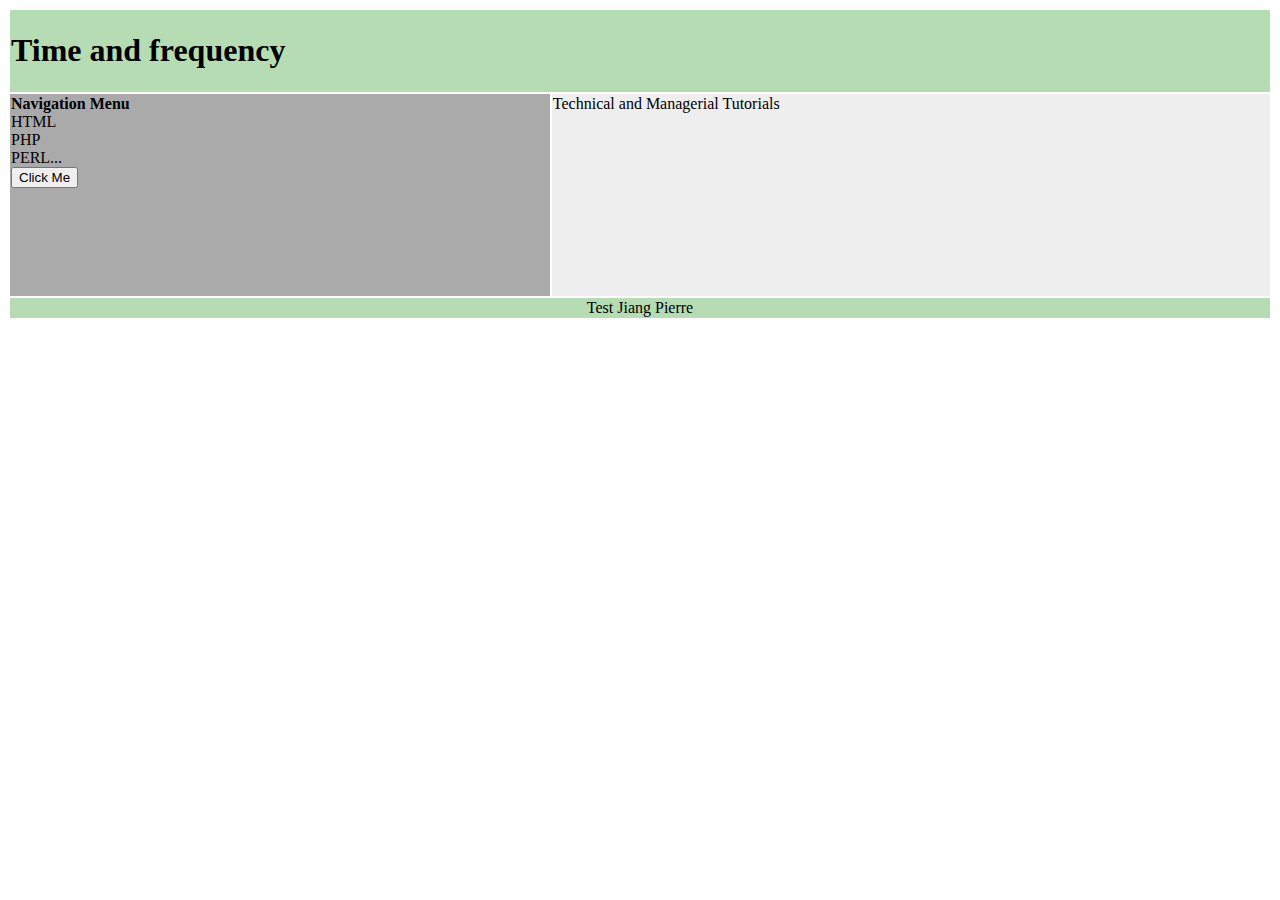
==== test.html @ 730857c6 "Premier test" ====
<!DOCTYPE html>
<html>

   <head>
      <title>HTML Layout using Tables</title>
      <script src = "animation.js" type = "text/javascript"/></script>
   </head>

   <body>
      <table width = "100%" border = "0">
         
         <tr>
            <td colspan = "2" bgcolor = "#b5dcb3">
               <h1>Time and frequency</h1>
            </td>
         </tr>
         <tr valign = "top">
            <td bgcolor = "#aaa" width = "50">
               <b>Navigation Menu</b><br />
               HTML<br />
               PHP<br />
               PERL...<br />
               <input type = "button" onclick = "hello();" name = "ok" value = "Click Me" />
            </td>
            
            <td bgcolor = "#eee" width = "100" height = "200">
               Technical and Managerial Tutorials
            </td>
         </tr>
         <tr>
            <td colspan = "2" bgcolor = "#b5dcb3">
               <center>
                  Test Jiang Pierre
               </center>
            </td>
         </tr>
         
      </table>
   </body>

</html>
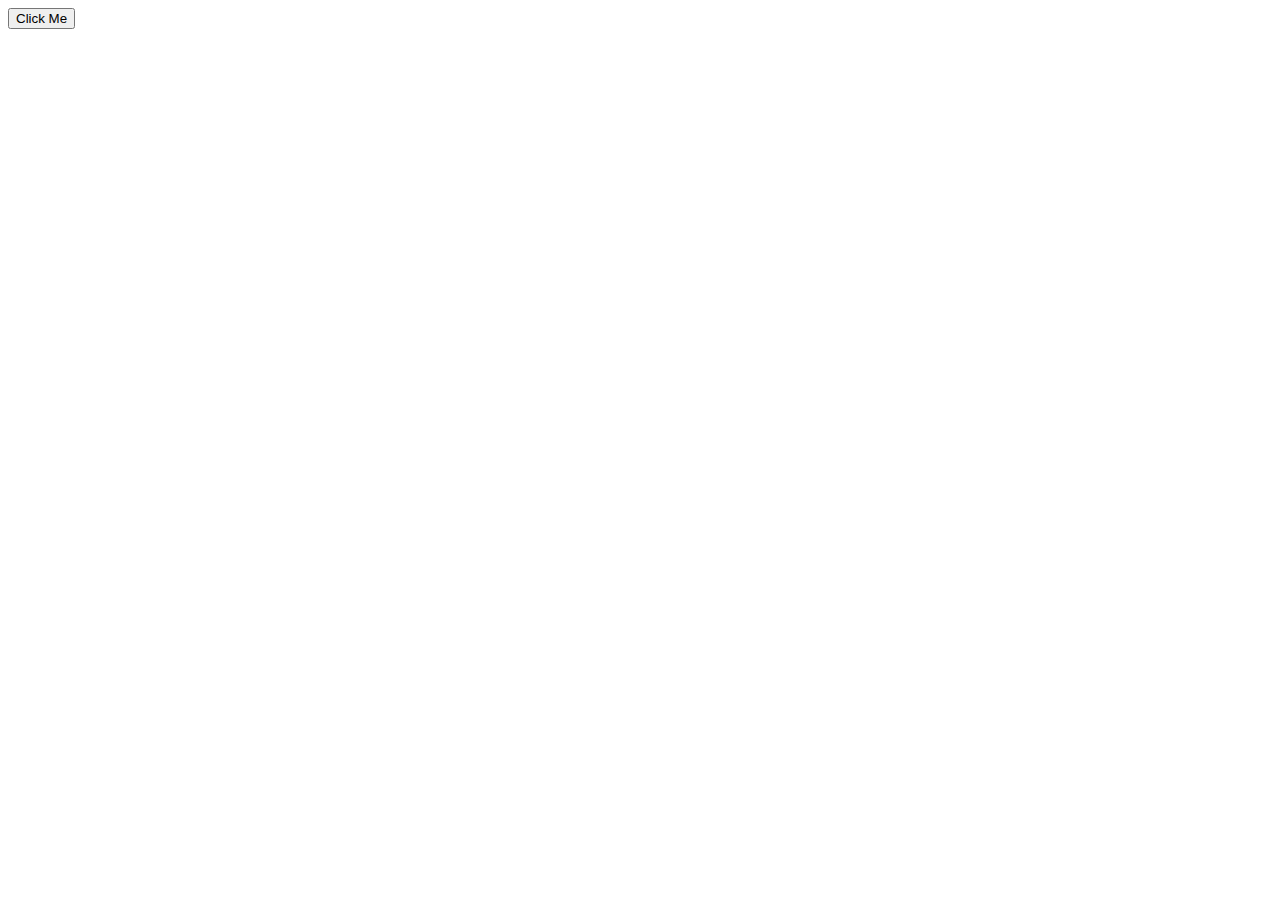
==== commit 5765cf45: "Try some tests" ====
--- a/test.html
+++ b/test.html
@@ -2,40 +2,12 @@
 <html>
 
    <head>
-      <title>HTML Layout using Tables</title>
-      <script src = "animation.js" type = "text/javascript"/></script>
+      <title>Test script</title>
+      <script src = "Test/test.js" type = "text/javasripts"/></script>
    </head>
 
    <body>
-      <table width = "100%" border = "0">
-         
-         <tr>
-            <td colspan = "2" bgcolor = "#b5dcb3">
-               <h1>Time and frequency</h1>
-            </td>
-         </tr>
-         <tr valign = "top">
-            <td bgcolor = "#aaa" width = "50">
-               <b>Navigation Menu</b><br />
-               HTML<br />
-               PHP<br />
-               PERL...<br />
-               <input type = "button" onclick = "hello();" name = "ok" value = "Click Me" />
-            </td>
-            
-            <td bgcolor = "#eee" width = "100" height = "200">
-               Technical and Managerial Tutorials
-            </td>
-         </tr>
-         <tr>
-            <td colspan = "2" bgcolor = "#b5dcb3">
-               <center>
-                  Test Jiang Pierre
-               </center>
-            </td>
-         </tr>
-         
-      </table>
+      <input type = "button" onclick = "hello();" name = "ok" value = "Click Me" />
    </body>
 
 </html>
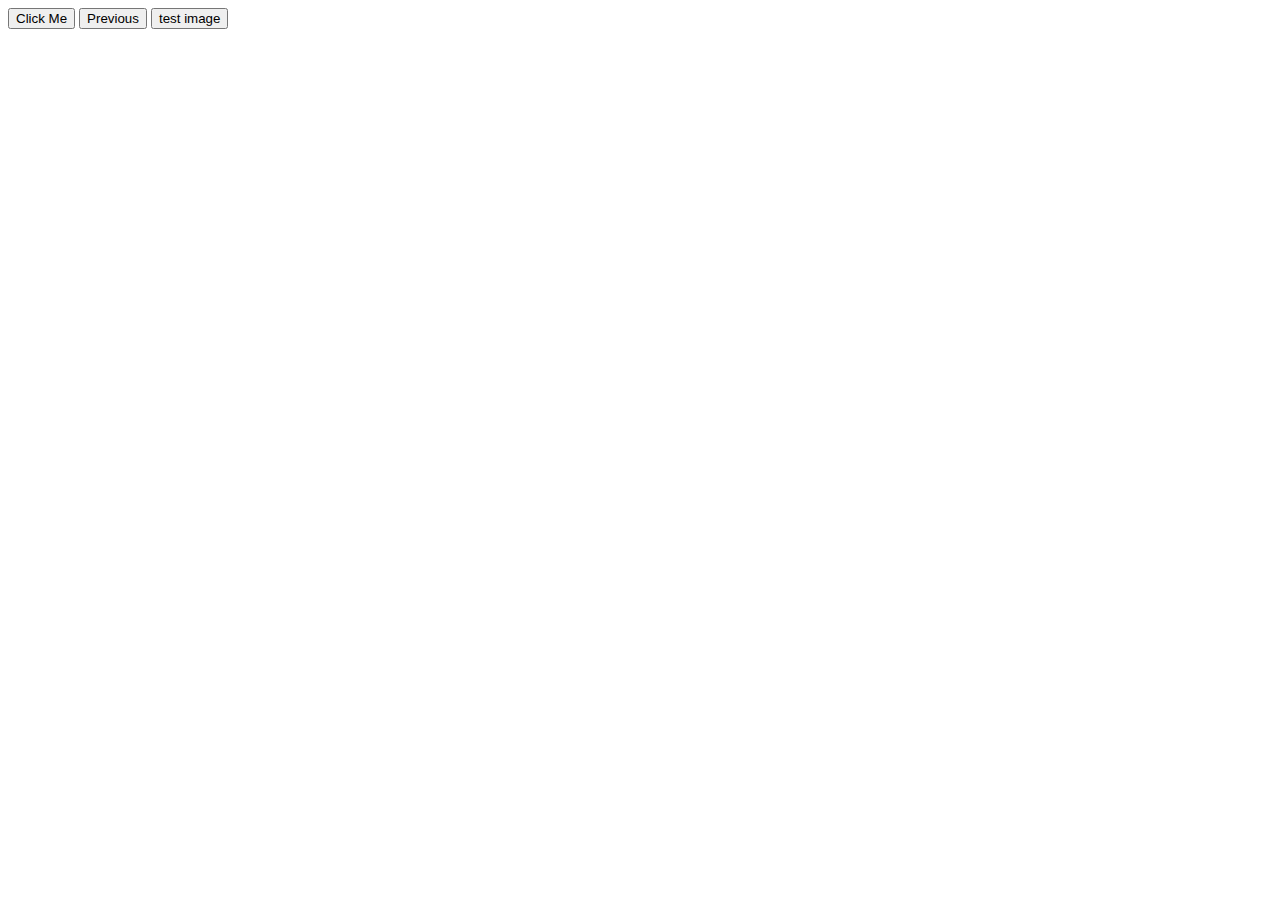
==== commit 4c3f428e: "Beginning of the script for loading image and test function" ====
--- a/test.html
+++ b/test.html
@@ -3,11 +3,13 @@
 
    <head>
       <title>Test script</title>
-      <script src = "Test/test.js" type = "text/javasripts"/></script>
+      <script type="text/javascript" src="animation.js"></script>
    </head>
 
    <body>
       <input type = "button" onclick = "hello();" name = "ok" value = "Click Me" />
+      <input type = "button" onclick = 'test__previous_state();' name = "ok" value = "Previous" />
+      <input type = "button" onclick = "show_image("Test/Images/0.png", 400, 400, "test first image");" name = "ok" value = "test image" />
    </body>
 
 </html>
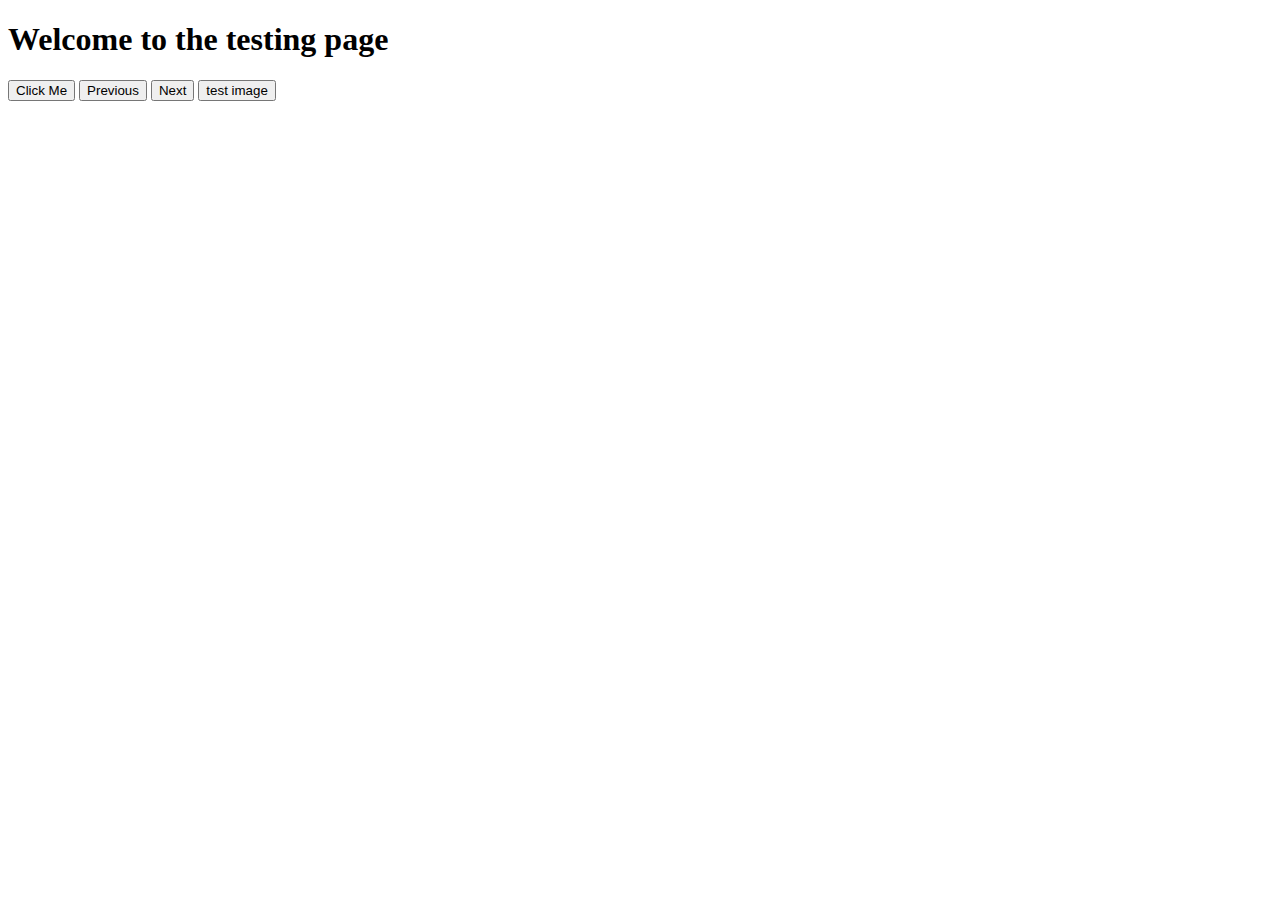
==== commit 18f09245: "Trying to use image function and added some text to the html document" ====
--- a/test.html
+++ b/test.html
@@ -7,8 +7,10 @@
    </head>
 
    <body>
+     <h1>Welcome to the testing page</h1>
       <input type = "button" onclick = "hello();" name = "ok" value = "Click Me" />
       <input type = "button" onclick = 'test__previous_state();' name = "ok" value = "Previous" />
+      <input type = "button" onclick = 'test__next_state();' name = "ok" value = "Next" />
       <input type = "button" onclick = "show_image("Test/Images/0.png", 400, 400, "test first image");" name = "ok" value = "test image" />
    </body>
 
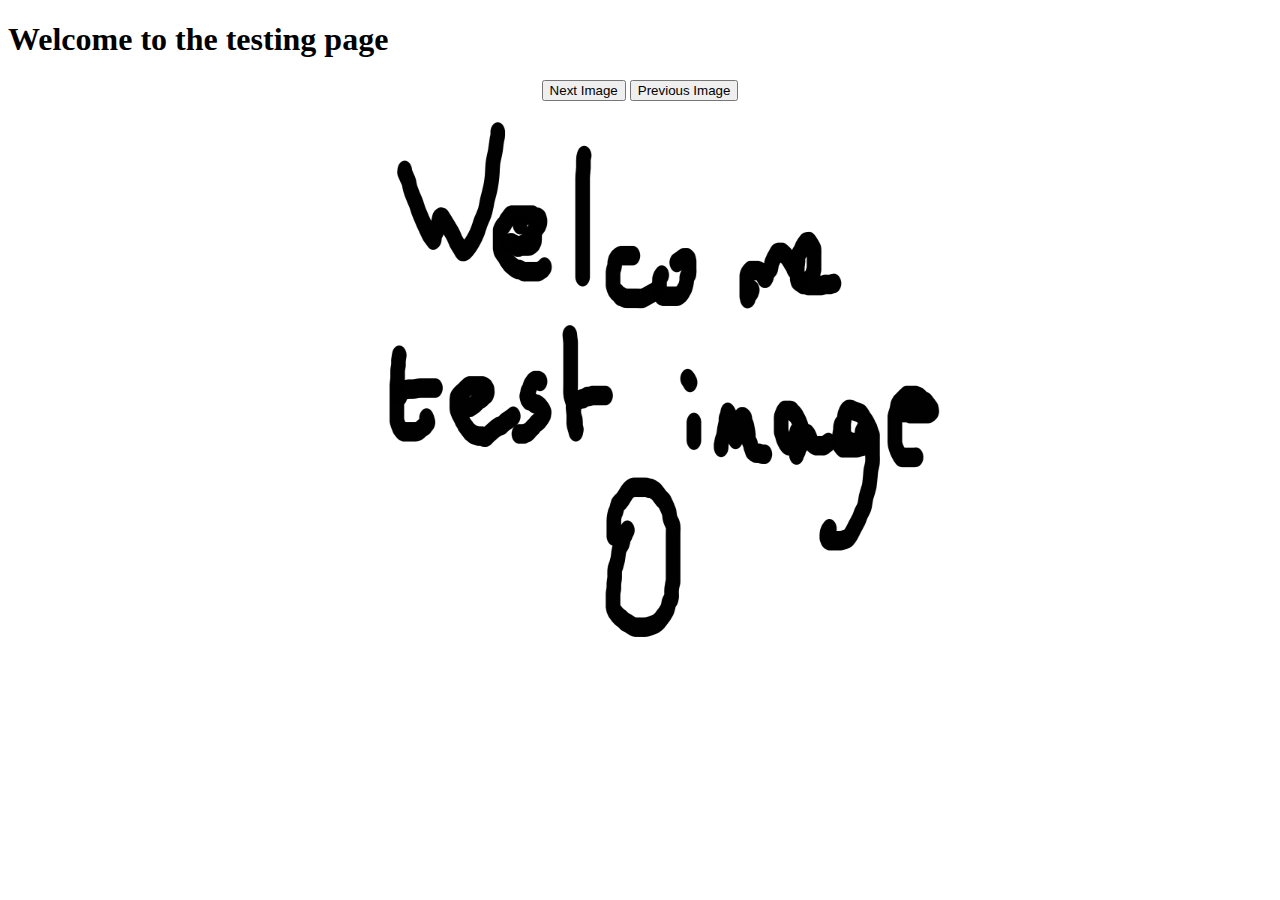
==== commit fec2eb76: "Adding functions for changing images at the same location" ====
--- a/test.html
+++ b/test.html
@@ -6,12 +6,30 @@
       <script type="text/javascript" src="animation.js"></script>
    </head>
 
-   <body>
-     <h1>Welcome to the testing page</h1>
-      <input type = "button" onclick = "hello();" name = "ok" value = "Click Me" />
-      <input type = "button" onclick = 'test__previous_state();' name = "ok" value = "Previous" />
-      <input type = "button" onclick = 'test__next_state();' name = "ok" value = "Next" />
-      <input type = "button" onclick = "show_image("Test/Images/0.png", 400, 400, "test first image");" name = "ok" value = "test image" />
+   <body onload="NextImage ('myImg')">
+    <h1>Welcome to the testing page</h1>
+    <center>
+      <button onclick="NextImage ('myImg')">Next Image</button>
+      <button onclick="PreviousImage ('myImg')">Previous Image</button>
+      <br /><br />
+      <img id="myImg" width="600px" height="600px" />
+    </center>
+
+      <!--<input type = "button" onclick = "hello();" name = "ok" value = "Click Me" />
+      <input type = "button" onclick = 'test__previous_state();' name = "ok" value = "Previous Test" />
+      <input type = "button" onclick = 'test__next_state();' name = "ok" value = "Next Test" />
+      <center>
+        <button onclick=
+          "load_frame(counter);">Start
+        </button>
+        <button onclick=
+          "load__next_frame(counter);">Next image
+        </button>
+        <button onclick=
+          "load__previous_frame(counter);">Previous image
+        </button>
+      </center>-->
+
    </body>
 
 </html>
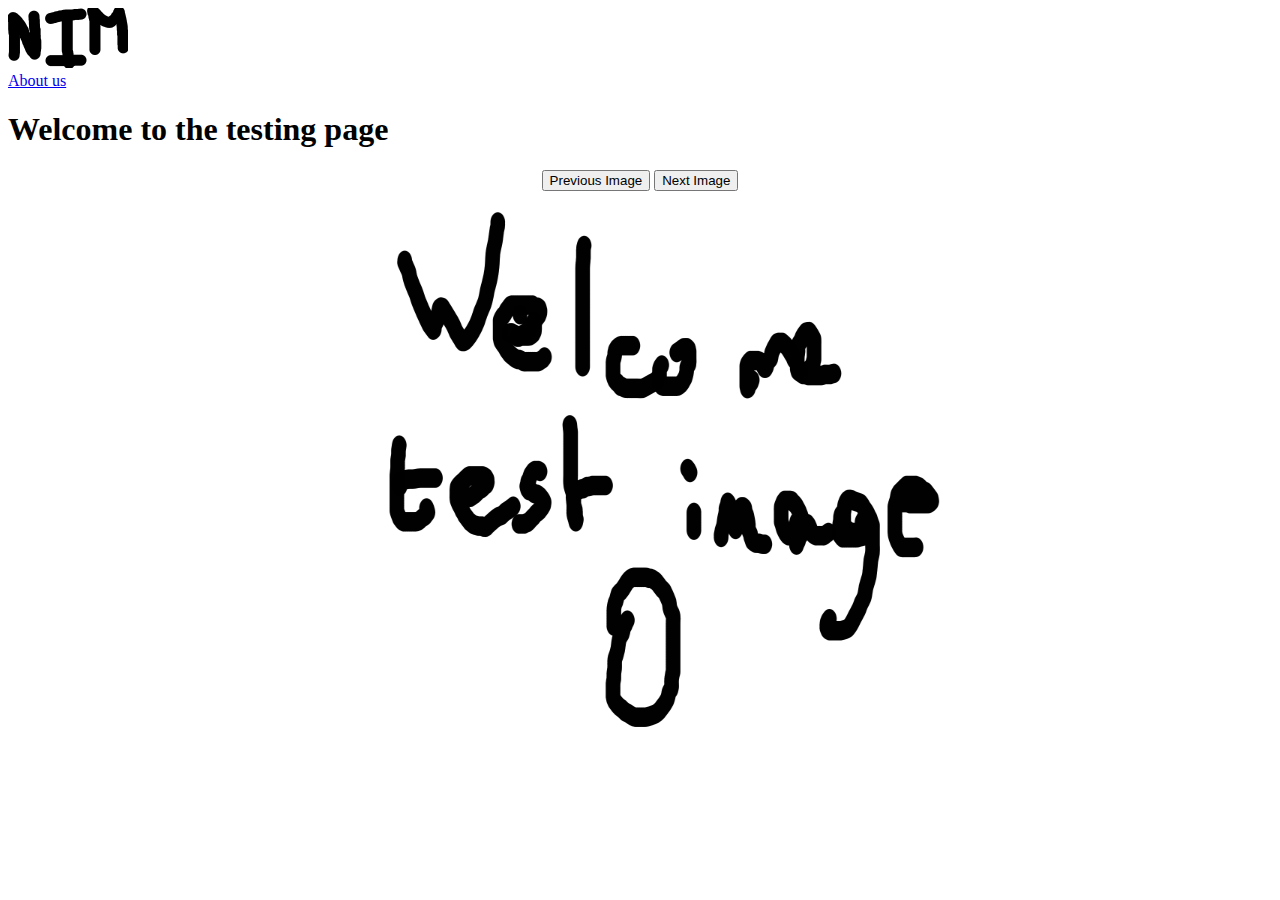
==== commit 07dd9df2: "Add templates and details about team" ====
--- a/test.html
+++ b/test.html
@@ -3,14 +3,18 @@
 
    <head>
       <title>Test script</title>
+      <div class='header__logo'>
+        <img src='Test/Images/logo_NIM.png' alt='National Institute of Metrologia'>
+      </div>
+      <a href='about_us.html'>About us</a>
       <script type="text/javascript" src="animation.js"></script>
    </head>
 
    <body onload="NextImage ('myImg')">
     <h1>Welcome to the testing page</h1>
     <center>
+      <button onclick="PreviousImage ('myImg')">Previous Image</button>
       <button onclick="NextImage ('myImg')">Next Image</button>
-      <button onclick="PreviousImage ('myImg')">Previous Image</button>
       <br /><br />
       <img id="myImg" width="600px" height="600px" />
     </center>
